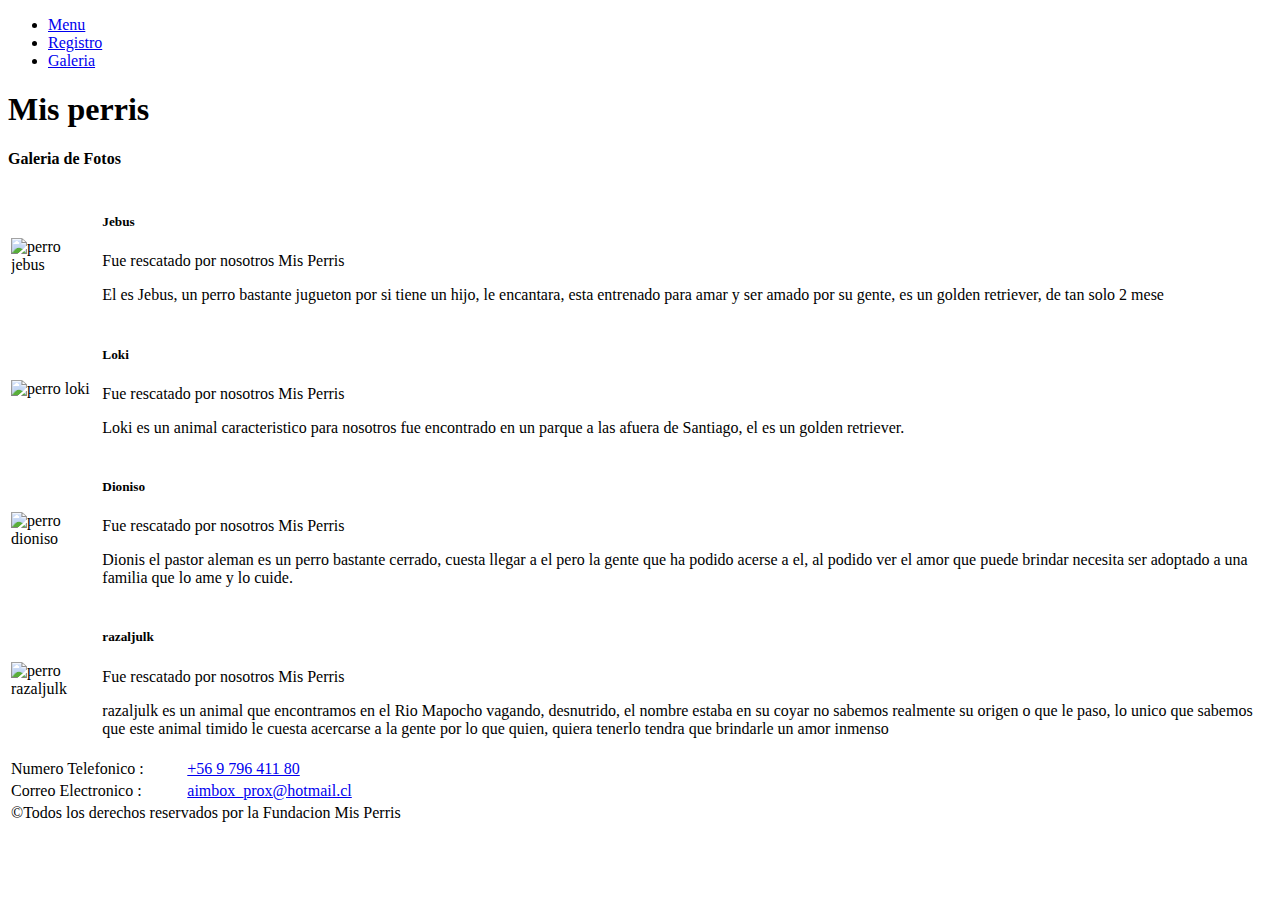
==== galeria.html @ bf2902d3 "actualizado" ====
<!DOCTYPE html>
<html lang="es">
<head>
    <meta charset="UTF-8">
    <meta name="viewport" content="width=device-width, initial-scale=1.0">
    <meta http-equiv="X-UA-Compatible" content="ie=edge">
    <title>MisPerrisprueba</title>
    <link rel="stylesheet" href="Style/style.css"/>
    <link rel="icon" href="imagenes/perrologo.png"/>
    
    <link rel="manifest" href="manifest.json">
</head>
<body>
    <header>
            <nav>
            <ul>
                <li><a class="red" href="index.html">Menu</a></li>
                <li><a class="blue" href="registro.html">Registro</a></li>
                <li><a class="yellow" href="galeria.html">Galeria</a></li>
          
            </ul>
            </nav>
            <h1>Mis perris</h1>
    </header>
    <div class="galeria">
        <h4>Galeria de Fotos</h4>
          <table id="galeriacompleta">
          <tr>
                  <td>
                  <img class="galeriafotosperros" src="imagenes/perrogaleria5.jpg" alt="perro jebus">
                  </td>
              <td>
                  <h5>Jebus</h5>
                   <p>Fue rescatado por nosotros Mis Perris</p>
                   <p>El es Jebus, un perro bastante jugueton
                   por si tiene un hijo, le encantara, esta entrenado para amar y ser 
                   amado por su gente, es un golden retriever, de tan solo 2 mese</p>
             </td>
          </tr>
          <tr>
                <td>
                  <img class="galeriafotosperros" src="imagenes/perrogaleria6.jpg" alt="perro loki">
                </td>
                <td>
                      <h5>Loki</h5>
                      <p>Fue rescatado por nosotros Mis Perris</p>
                      <p>Loki es un animal caracteristico para nosotros fue encontrado
                      en un parque a las afuera de Santiago, el es un golden retriever.</p>
                </td>
          </tr>
          <tr>
                <td>
                  <img class="galeriafotosperros" src="imagenes/perrogaleria4.jpg" alt="perro dioniso">
                </td>
                <td>
                      <h5>Dioniso</h5>
                      <p>Fue rescatado por nosotros Mis Perris</p>
                      <p>Dionis el pastor aleman es un perro bastante cerrado, cuesta llegar a el
                      pero la gente que ha podido acerse a el, al podido ver el amor que puede brindar
                      necesita ser adoptado a una familia que lo ame y lo cuide.</p>
                </td>
            </tr>
            <tr>
                <td>
                  <img class="galeriafotosperros" src="imagenes/perrogaleria3.jpg" alt="perro razaljulk">
                </td>
                <td>
                      <h5>razaljulk</h5>
                      <p>Fue rescatado por nosotros Mis Perris</p>
                      <p>razaljulk es un animal que encontramos en el Rio Mapocho vagando, desnutrido, el nombre estaba en su coyar
                      no sabemos realmente su origen o que le paso, lo unico que sabemos que este animal timido
                      le cuesta acercarse a la gente por lo que quien, quiera tenerlo tendra que brindarle un amor inmenso</p>
                </td>
            </tr>
          </table>
      </div>
    <footer>
        <table>
            <tr>
                <td>
                    Numero Telefonico :
                </td>
                <td>
                    <a href="tel:+56979644180">
                        +56 9 796 411 80
                    </a>
                </td>
            </tr>
            <tr>
                <td>
                    Correo Electronico : 
                </td>
                <td>
                    <a href="mail:aimbox_prox@hotmail.cl">
                        aimbox_prox@hotmail.cl
                    </a>
                </td>
            </tr>
            <tr id= "derechos">
                <td colspan="2">
                    &copy;Todos los derechos reservados por la Fundacion Mis Perris
                </td>
            </tr>
        </table>
    </footer>
</body>
</html>
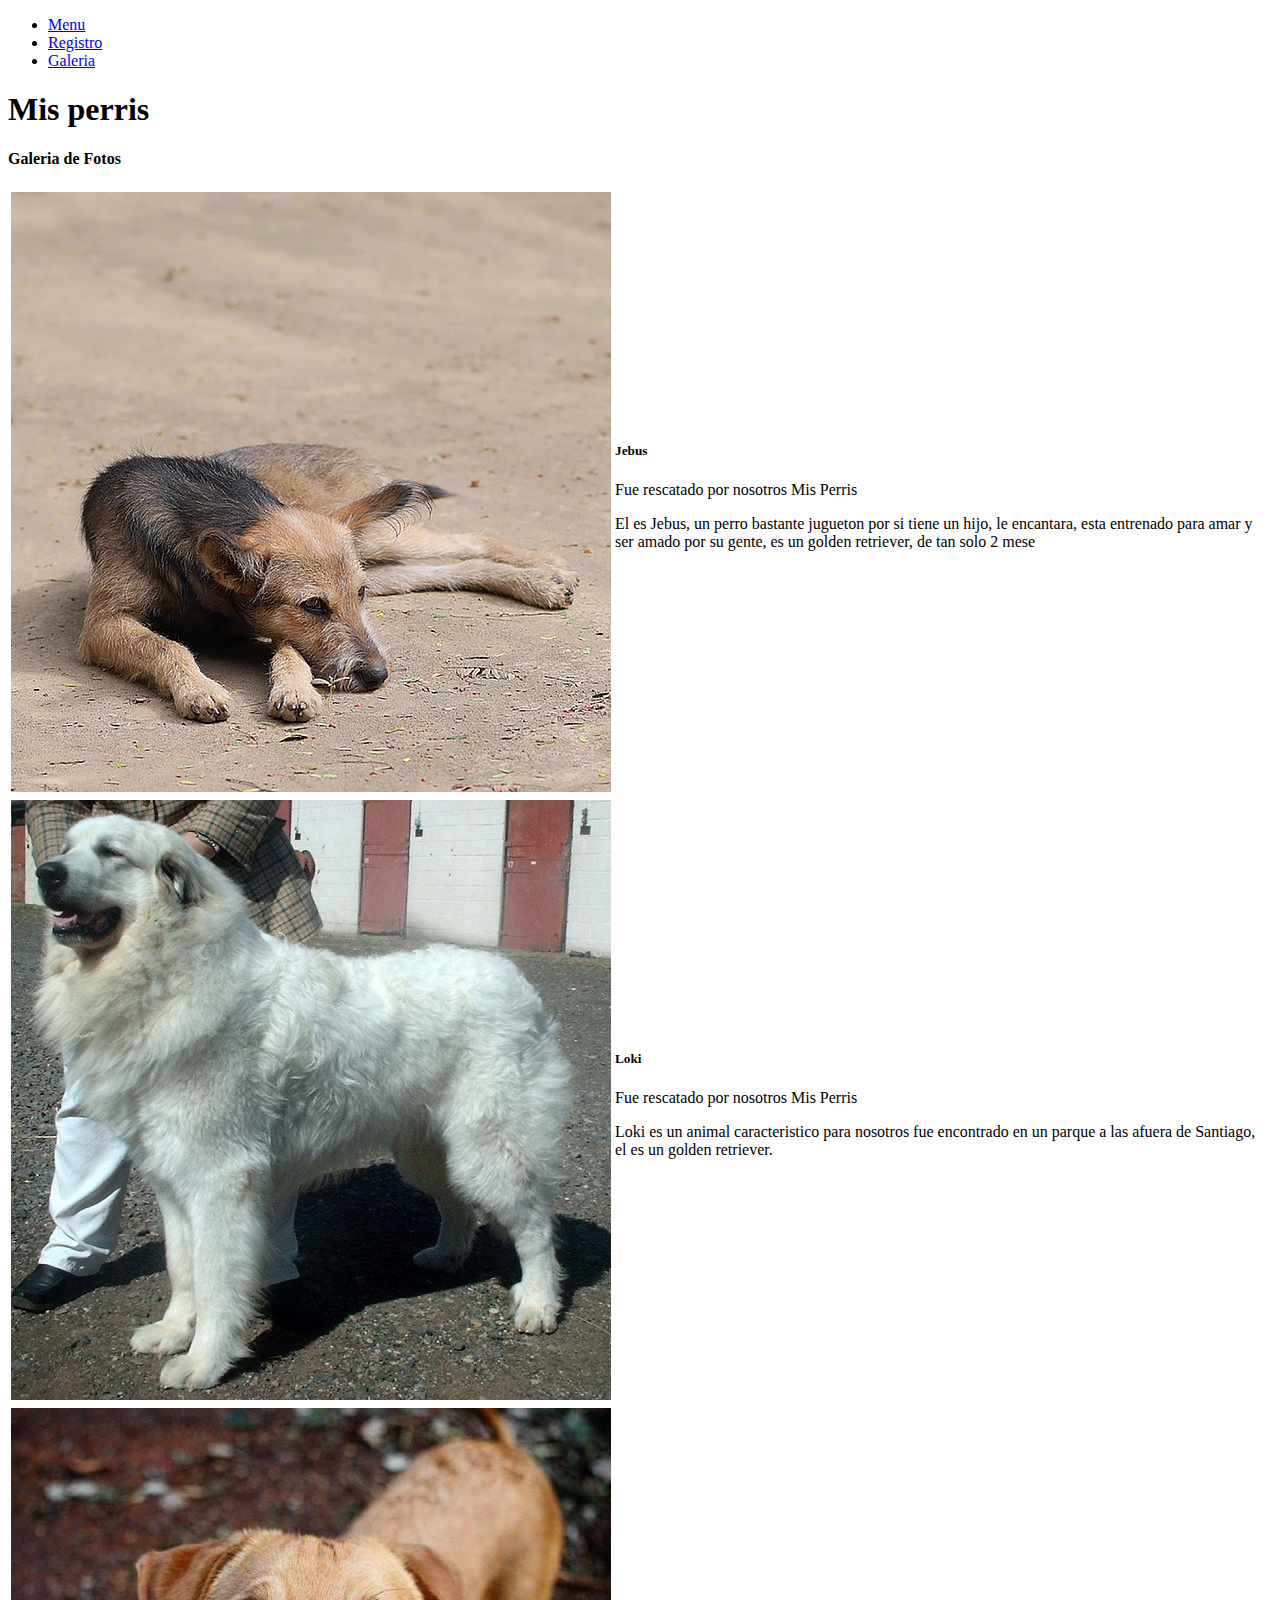
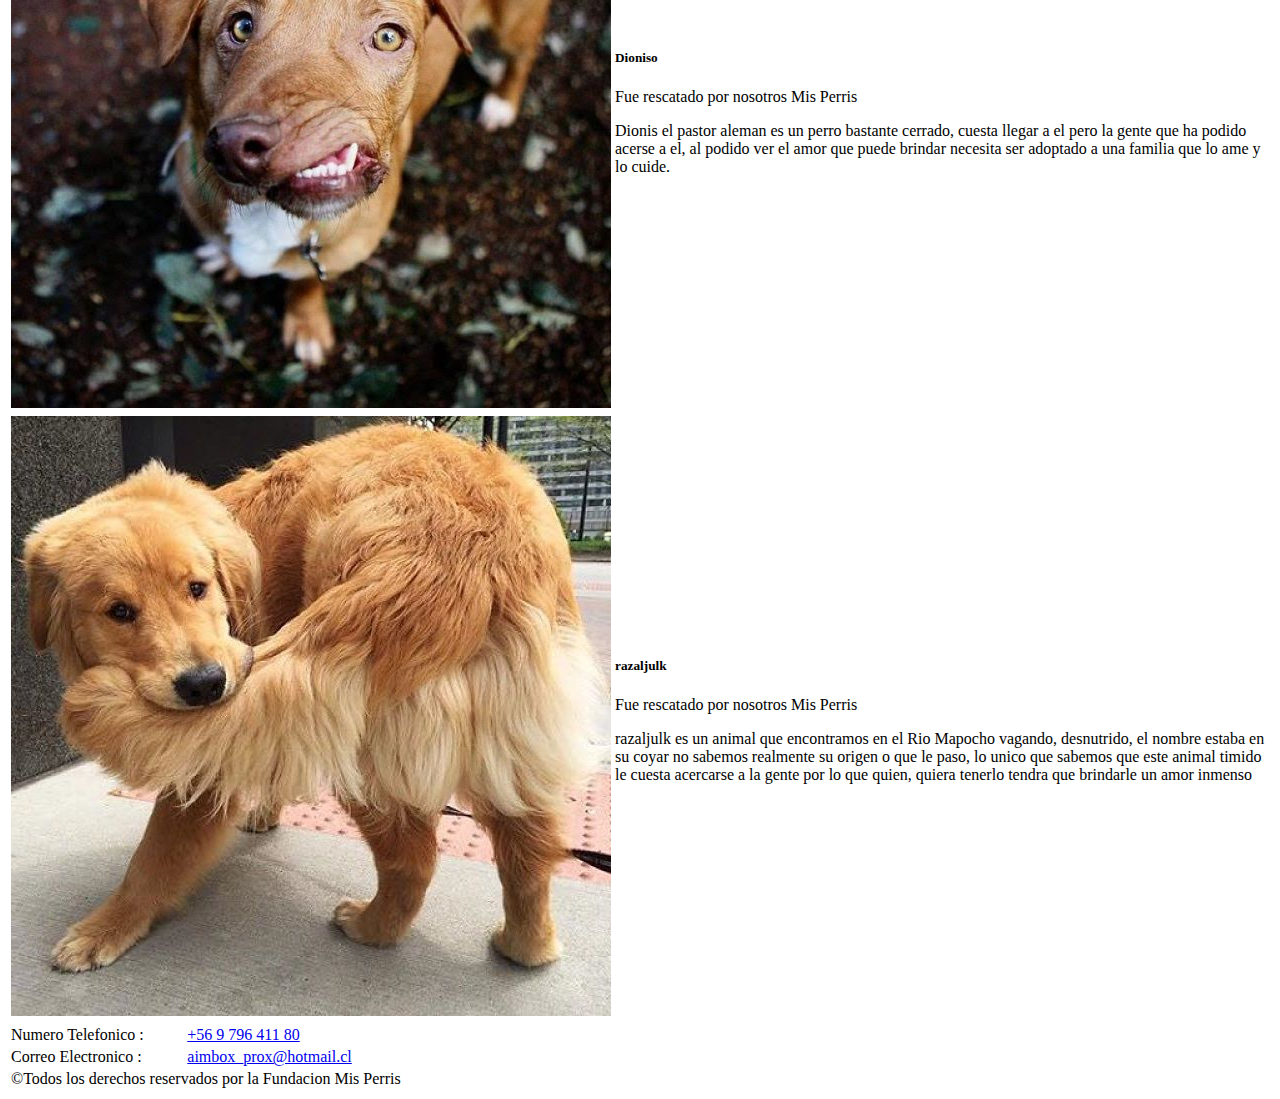
==== commit a8fb9bc7: "subiendo css e imagenes" ====
--- a/galeria.html
+++ b/galeria.html
@@ -5,7 +5,7 @@
     <meta name="viewport" content="width=device-width, initial-scale=1.0">
     <meta http-equiv="X-UA-Compatible" content="ie=edge">
     <title>MisPerrisprueba</title>
-    <link rel="stylesheet" href="Style/style.css"/>
+    <link rel="stylesheet" href="style/style.css"/>
     <link rel="icon" href="imagenes/perrologo.png"/>
     
     <link rel="manifest" href="manifest.json">
@@ -27,7 +27,7 @@
           <table id="galeriacompleta">
           <tr>
                   <td>
-                  <img class="galeriafotosperros" src="imagenes/perrogaleria5.jpg" alt="perro jebus">
+                  <img class="galeriafotosperros" src="images/perrogaleria5.jpg" alt="perro jebus">
                   </td>
               <td>
                   <h5>Jebus</h5>
@@ -39,7 +39,7 @@
           </tr>
           <tr>
                 <td>
-                  <img class="galeriafotosperros" src="imagenes/perrogaleria6.jpg" alt="perro loki">
+                  <img class="galeriafotosperros" src="images/perrogaleria6.jpg" alt="perro loki">
                 </td>
                 <td>
                       <h5>Loki</h5>
@@ -50,7 +50,7 @@
           </tr>
           <tr>
                 <td>
-                  <img class="galeriafotosperros" src="imagenes/perrogaleria4.jpg" alt="perro dioniso">
+                  <img class="galeriafotosperros" src="images/perrogaleria4.jpg" alt="perro dioniso">
                 </td>
                 <td>
                       <h5>Dioniso</h5>
@@ -62,7 +62,7 @@
             </tr>
             <tr>
                 <td>
-                  <img class="galeriafotosperros" src="imagenes/perrogaleria3.jpg" alt="perro razaljulk">
+                  <img class="galeriafotosperros" src="images/perrogaleria3.jpg" alt="perro razaljulk">
                 </td>
                 <td>
                       <h5>razaljulk</h5>
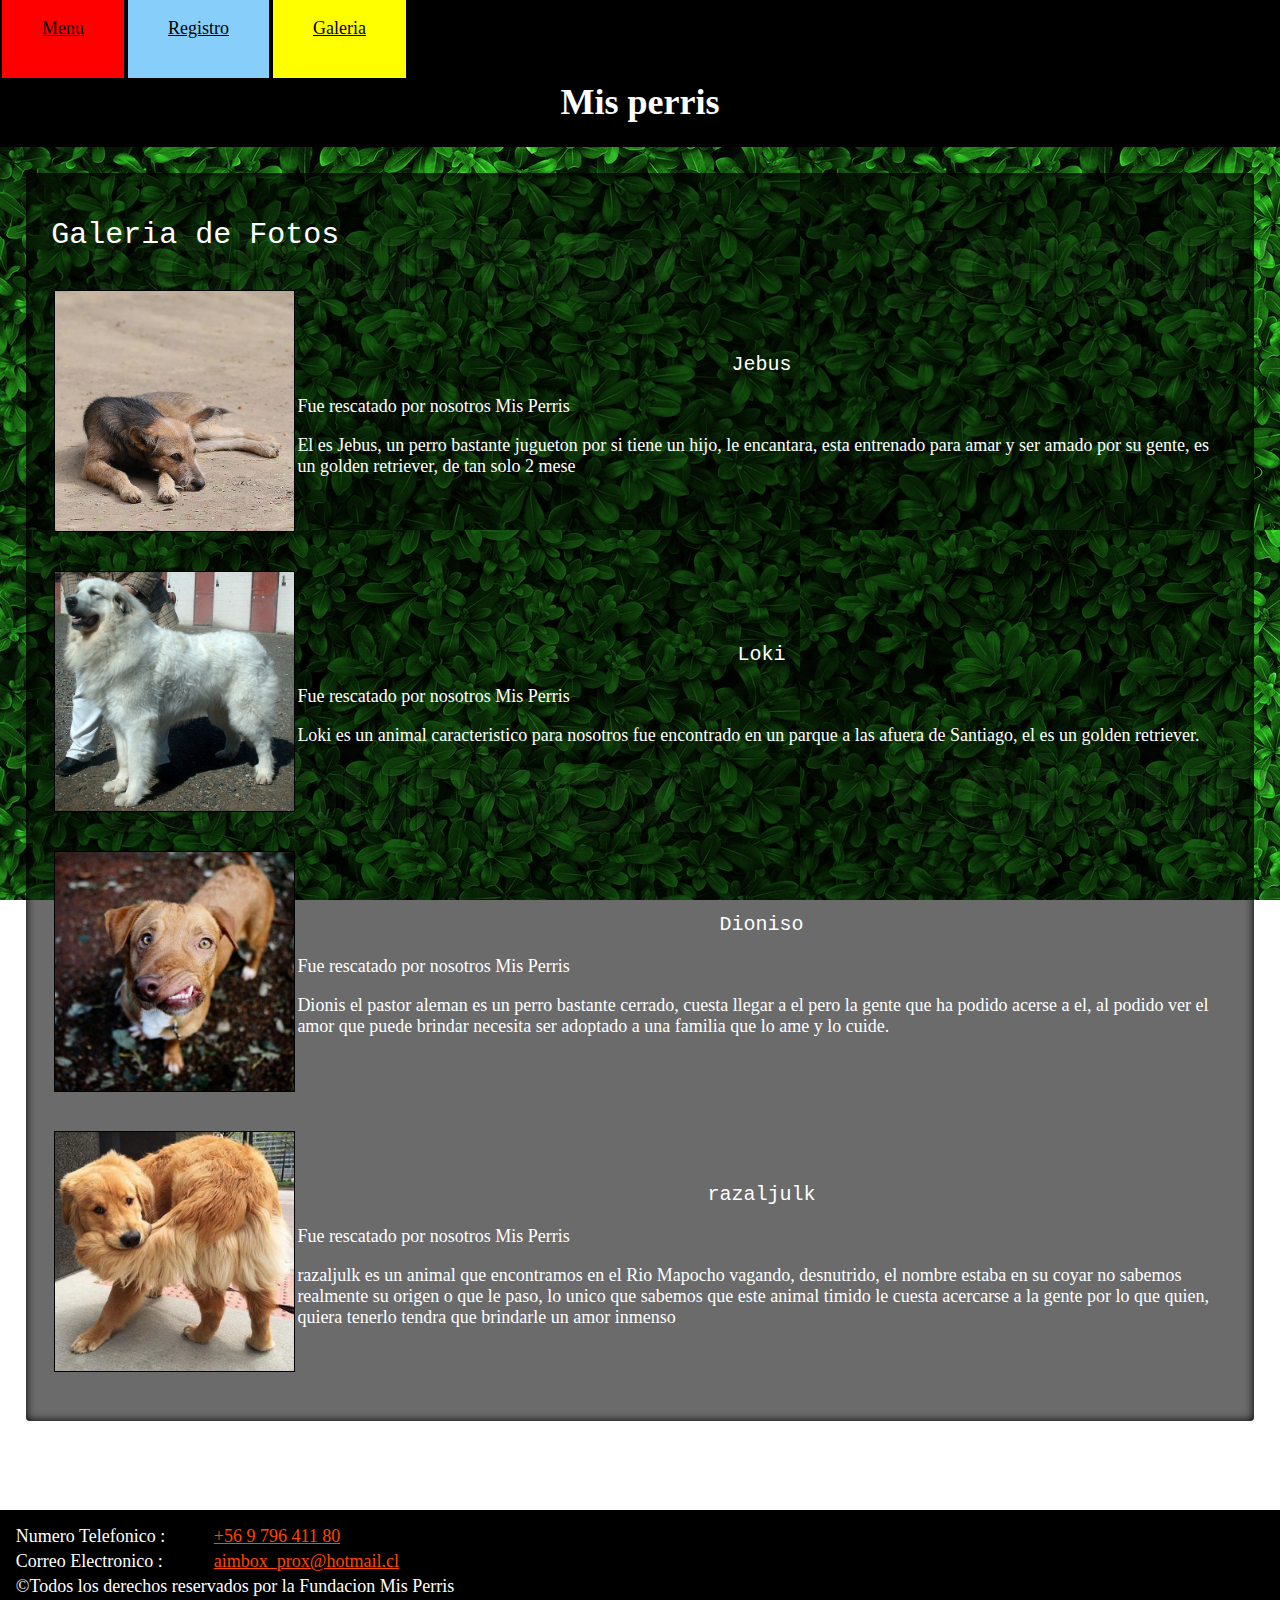
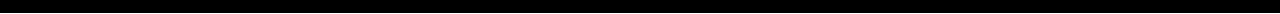
==== commit 91fa4c99: "subiendo css e imagenesxx" ====
--- a/galeria.html
+++ b/galeria.html
@@ -5,7 +5,7 @@
     <meta name="viewport" content="width=device-width, initial-scale=1.0">
     <meta http-equiv="X-UA-Compatible" content="ie=edge">
     <title>MisPerrisprueba</title>
-    <link rel="stylesheet" href="style/style.css"/>
+    <link rel="stylesheet" href="styles/main.css"/>
     <link rel="icon" href="imagenes/perrologo.png"/>
     
     <link rel="manifest" href="manifest.json">
--- a/styles/main.css
+++ b/styles/main.css
@@ -0,0 +1,275 @@
+body
+{
+    background-image: url("../images/nature.jpg");
+    background-attachment: fixed;
+    margin:0;
+    padding:0;    
+    display: flex;
+    flex-wrap: wrap;
+    font-size: 18px;
+}
+
+header
+{
+    width: 100%;
+}
+header h1
+{
+    color: white;
+    text-align: center;
+}
+
+nav
+{
+    margin: 0;
+    width: 100%;
+    padding: 0;
+    display: flex;
+    flex-wrap: wrap;
+}
+
+nav ul
+{
+    list-style: none;
+    padding: 0;
+    display: flex;
+}
+
+nav ul:hover
+{
+    background: red;
+    display:block;
+}
+
+nav li 
+{
+    float: left;
+    flex-grow: 1;
+}
+
+nav li a
+{
+    padding: 40px;
+    border: 2px solid black;
+    color: black;
+}
+
+
+header
+{
+    background:black;
+}
+
+.red
+{
+    background:red;
+    width: 20%;
+}
+.blue
+{
+    background:lightskyblue;
+    width: 20%;
+
+}
+.yellow
+{
+    background:yellow;
+    width: 20%;
+
+}
+
+main
+{
+    background: rgba(0, 0, 0, 0.582);
+    width:46%;
+    height:100%;
+    display: flex;
+    flex-wrap: wrap;
+    box-shadow: inset 0 0 10px #000;
+    border-radius: 4px; /*Bordes redondeados*/
+    color:white;
+}
+
+aside
+{
+    background: rgba(0, 0, 0, 0.582);
+    width:46%;
+    height: 100%;
+    display: flex;
+    flex-wrap: wrap;
+    box-shadow: inset 0 0 10px #000;
+    border-radius: 4px; /*Bordes redondeados*/
+    color:white;
+}
+
+aside iframe
+{
+    width: 50%;
+    height:50%;
+    border: 0;
+    display: block;
+    text-align: center;
+    margin-left: 25%;
+}
+
+.galeria
+{
+    background: rgba(0, 0, 0, 0.582);
+    width:100%;
+    display: flex;
+    flex-wrap: wrap;
+    padding: 2%;
+    margin: 2%;
+    box-shadow: inset 0 0 10px #000;
+    border-radius: 4px; /*Bordes redondeados*/
+}
+
+.galeria h4
+{
+    font-weight: normal; 
+    font-size: 30px;
+    margin: 20px 0px;
+    font-family: monospace;
+    color:white; 
+}
+
+.galeria img
+{
+    border: 1px solid black;
+    width: 100%;
+    margin: 15px 0px;
+}
+
+.galeria h5
+{
+    font-weight: normal; 
+    font-size: 20px;
+    margin: 20px 0px;
+    font-family: monospace;
+    color:white; 
+    text-align: center;
+}
+
+.galeria p
+{
+    color:white;
+}
+
+h4
+{  
+    text-align: center;
+}
+
+h5
+{
+    text-align: center;
+    font-size: 40px;
+    width: 100%;
+}
+footer
+{
+    margin-top: 5%;
+    background-color: black;
+    width: 100%;
+    padding: 1%;
+}
+
+footer td
+{
+    color: white;
+}
+
+footer td a
+{
+    color: orangered;
+}
+
+.Carrusel, main, aside
+{
+    margin: 2%;
+    font-size: 16px;
+    padding: 1%;
+}
+
+.Carrusel
+{
+    width:100%;
+    border: 4px solid rgba(255, 255, 255, 0.432);
+    padding: 1%;
+    border-radius: 10px;
+    margin-left: 10%;
+    margin-right: 10%;
+}
+
+form
+{
+    width:450px;
+    margin:auto;
+    background: rgba(0, 0, 0, 0.582);
+    padding: 10px 20px;
+    box-sizing: border-box;
+    margin-top: 20px;
+    border-radius: 7px;
+    font-size: 18px;
+}
+
+h2
+{
+    color: white;
+    text-align: center;
+    margin: 0;
+    font-size: 30px;
+    margin-bottom: 20px;
+}
+
+input
+{
+    width:100%;
+    margin-bottom: 20px;
+    box-sizing: border-box;
+    padding: 4px;
+}
+
+.carousel-caption
+{
+    background-color: rgba(0, 0, 0, 0.466);
+    color: white;
+    font-family: 'Times New Roman';
+    font-size:16px;
+}
+
+@media (max-width:900px)
+{
+    form
+    {
+        width:100%;
+    }
+
+    main
+    {
+        width:100%;
+    }
+
+    aside
+    {
+        width: 100%;
+    }
+
+    .carousel-caption 
+    {
+        display: block; 
+    }
+
+    iframe
+    {
+        width: 100%;
+        height: 100%; 
+    }
+
+    .galeria td img
+    {
+        margin-top: 50%;
+        margin-bottom: 1%;
+    }
+}
+
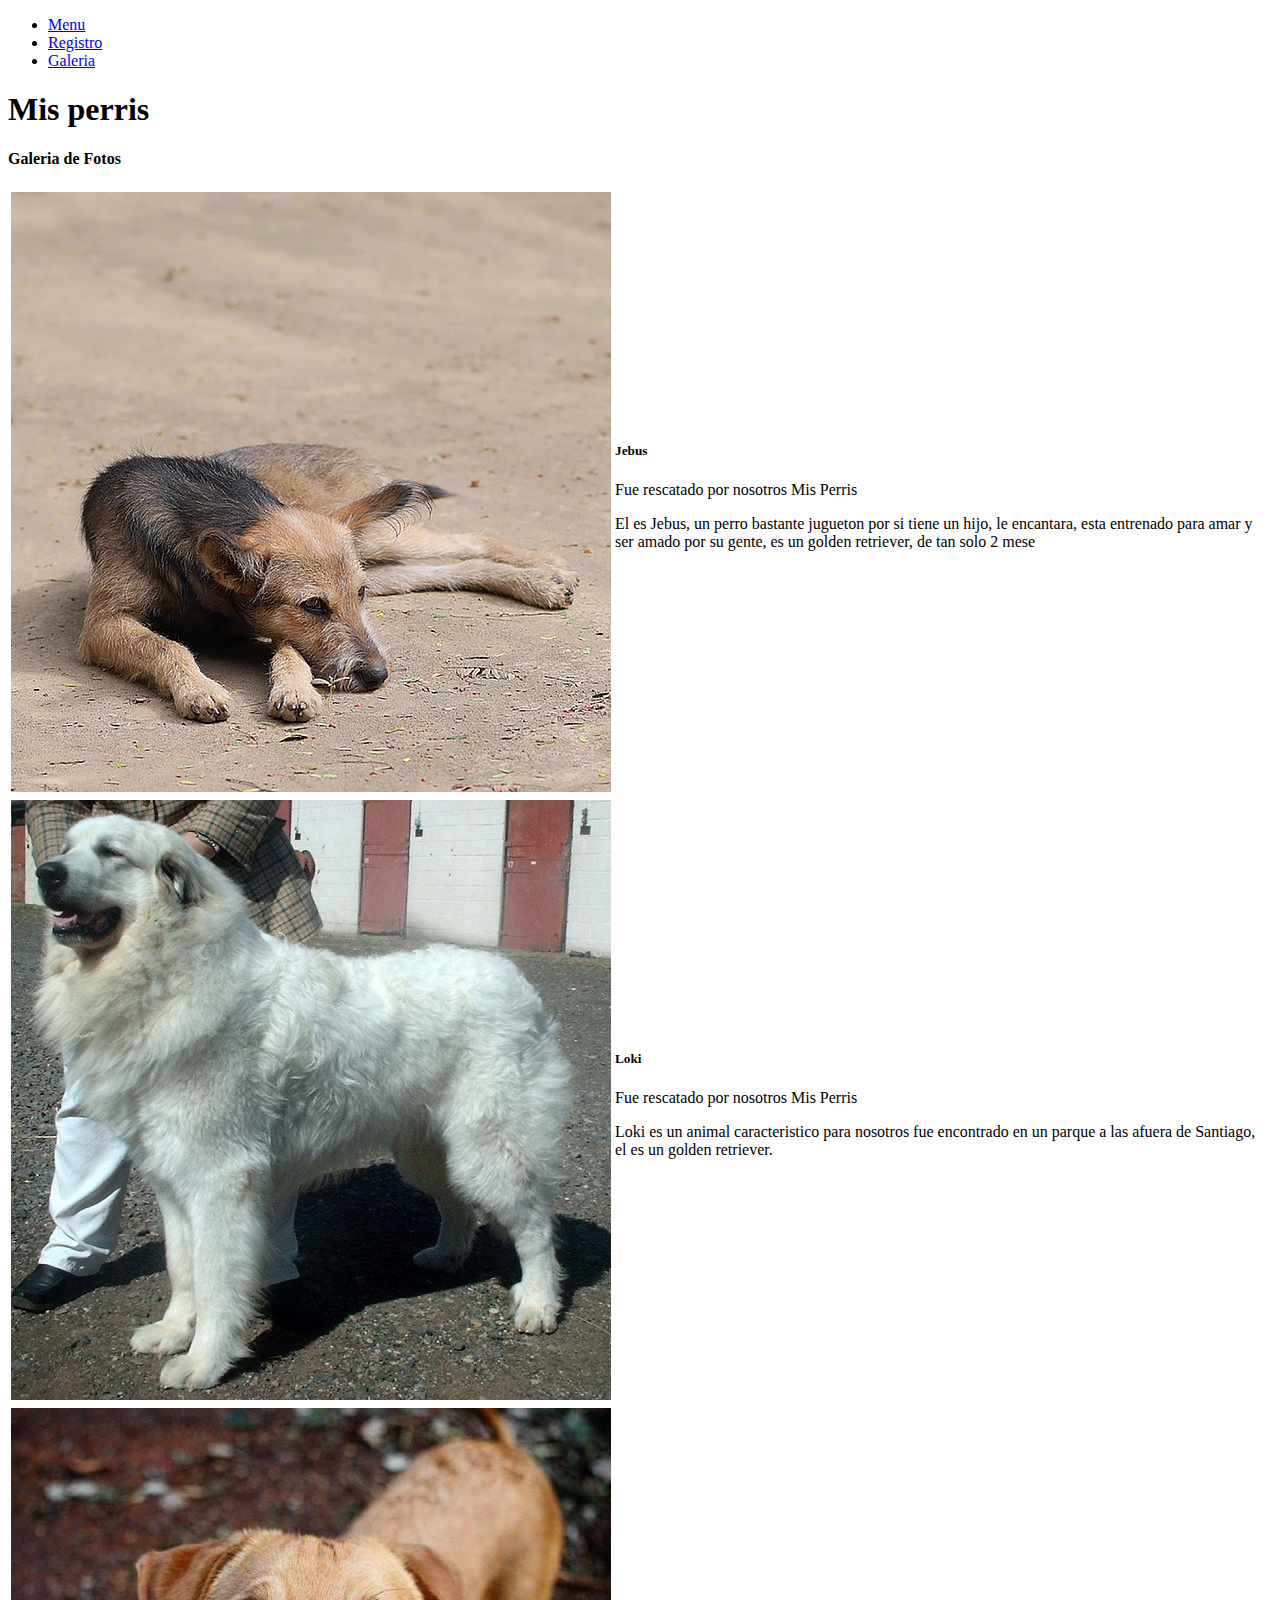
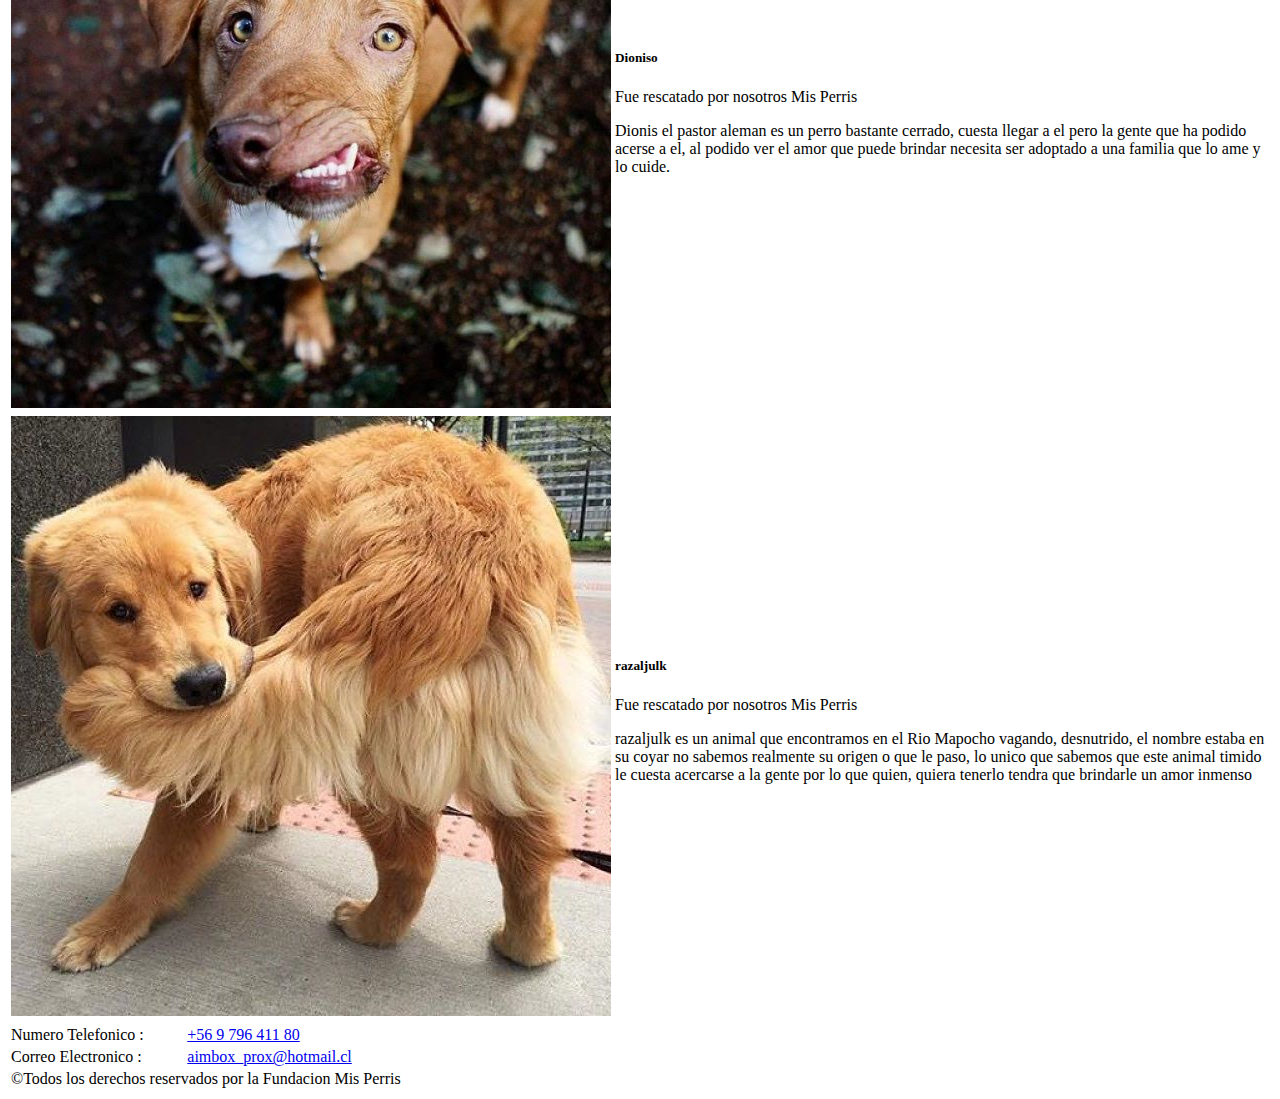
==== commit e59dcaf3: "subiendo css e imagenesxxccc" ====
--- a/galeria.html
+++ b/galeria.html
@@ -5,7 +5,7 @@
     <meta name="viewport" content="width=device-width, initial-scale=1.0">
     <meta http-equiv="X-UA-Compatible" content="ie=edge">
     <title>MisPerrisprueba</title>
-    <link rel="stylesheet" href="styles/main.css"/>
+    <link rel="stylesheet" href="../jordanariel.github.io/styles/main.css"/>
     <link rel="icon" href="imagenes/perrologo.png"/>
     
     <link rel="manifest" href="manifest.json">
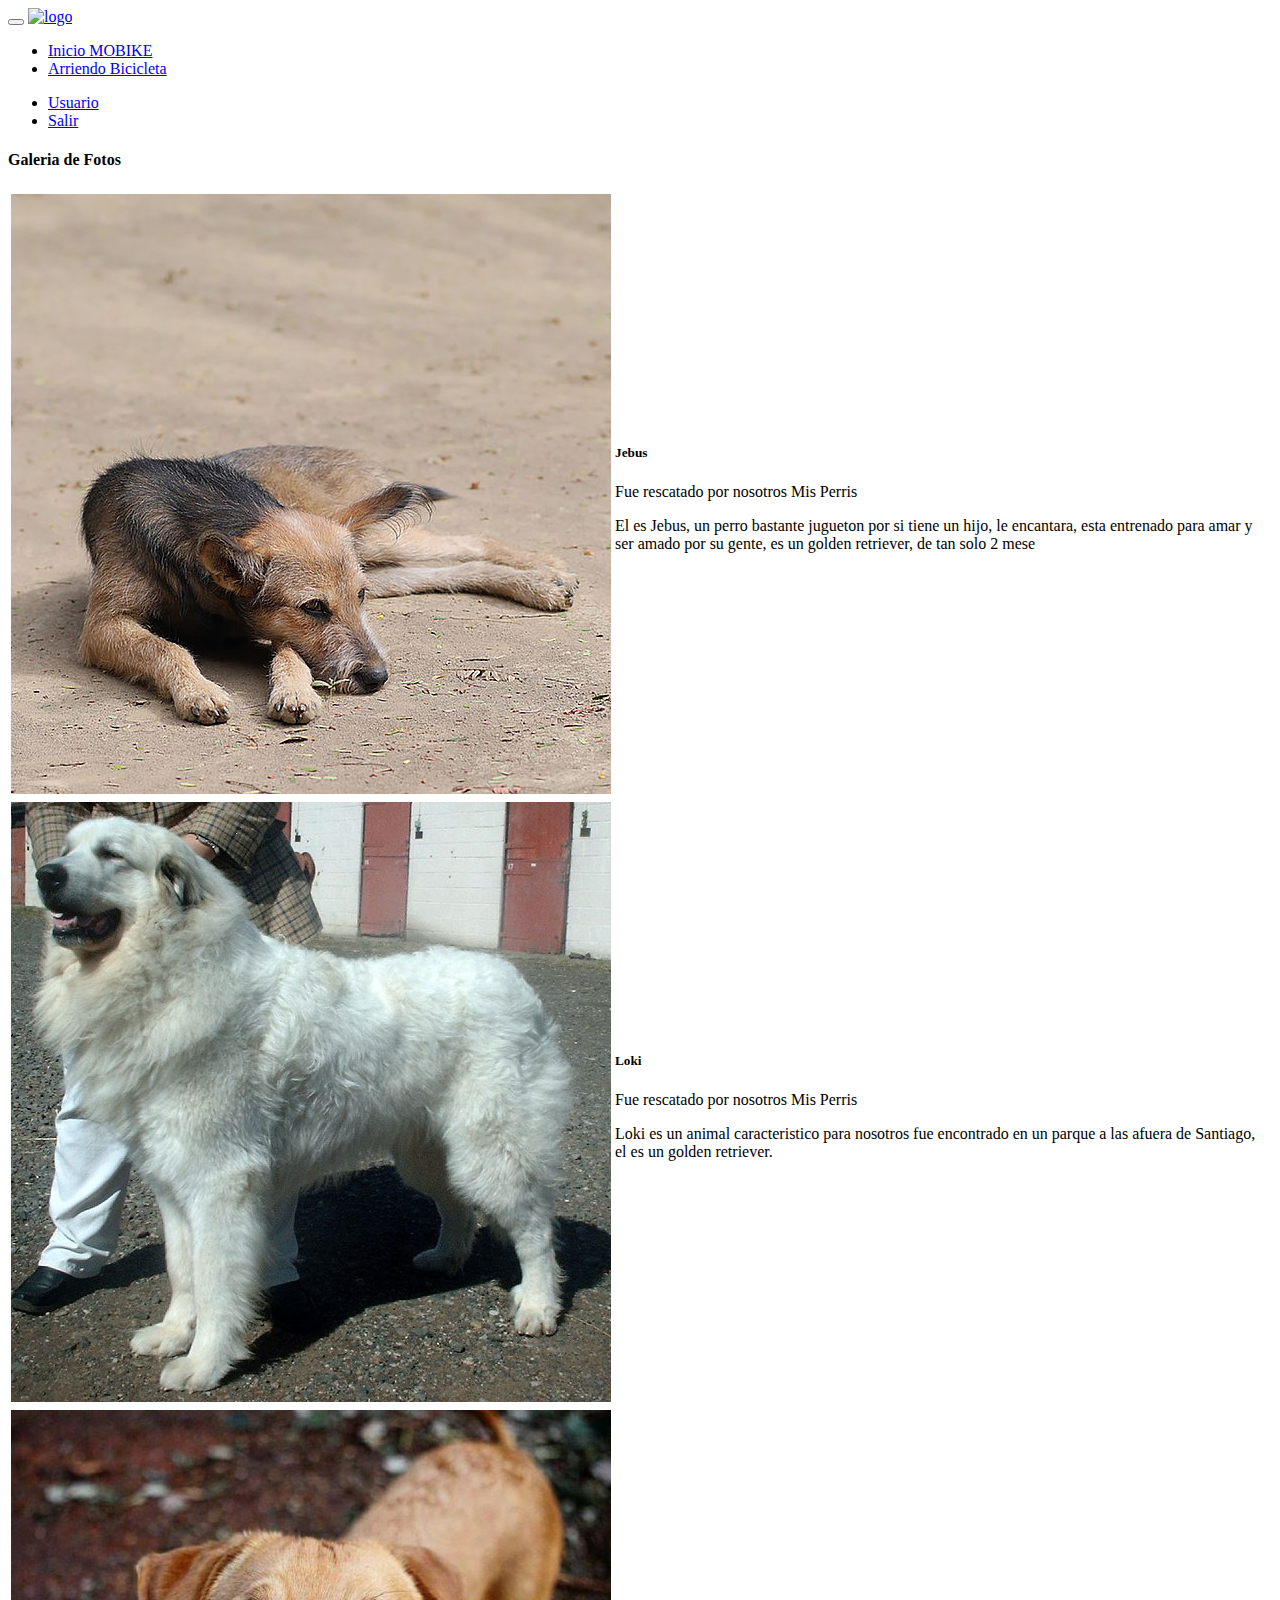
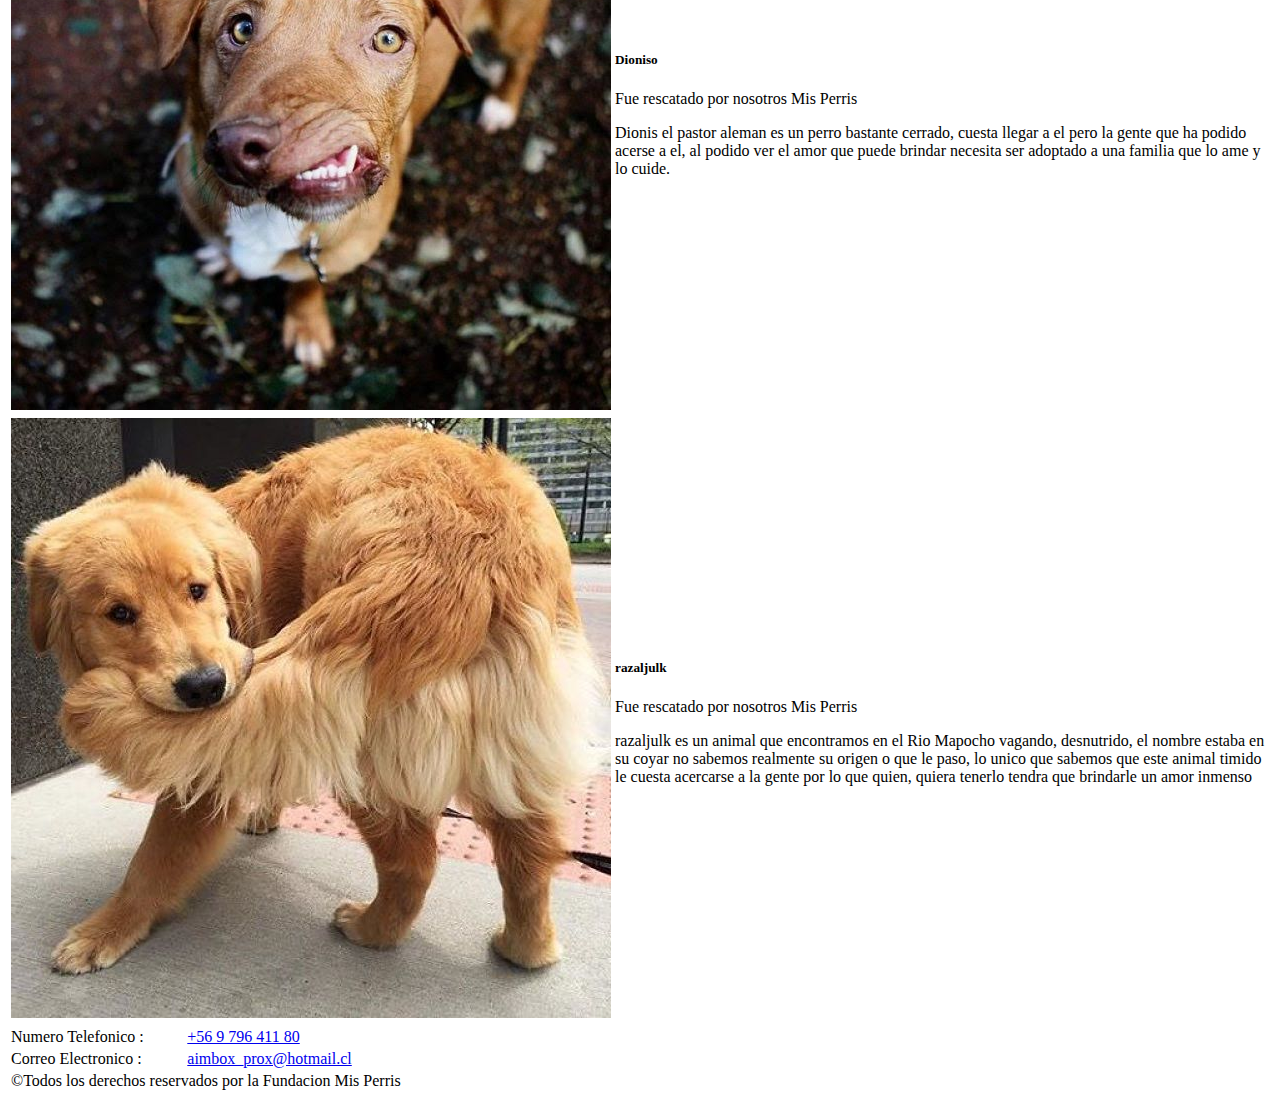
==== commit f854f11b: "subiendo css y menu" ====
--- a/galeria.html
+++ b/galeria.html
@@ -11,17 +11,30 @@
     <link rel="manifest" href="manifest.json">
 </head>
 <body>
-    <header>
-            <nav>
-            <ul>
-                <li><a class="red" href="index.html">Menu</a></li>
-                <li><a class="blue" href="registro.html">Registro</a></li>
-                <li><a class="yellow" href="galeria.html">Galeria</a></li>
-          
-            </ul>
-            </nav>
-            <h1>Mis perris</h1>
-    </header>
+    <body>
+        <nav class="navbar navbar-inverse">
+            <div class="container-fluid">
+              <div class="navbar-header">
+                <button type="button" class="navbar-toggle" data-toggle="collapse" data-target="#myNavbar">
+                  <span class="icon-bar"></span>
+                  <span class="icon-bar"></span>
+                  <span class="icon-bar"></span>                        
+                </button>
+                <a class="navbar-brand" href="#"> <img src="img/mobikenav.png" alt="logo"> </a>
+              </div>
+              <div class="collapse navbar-collapse" id="myNavbar">
+                <ul class="nav navbar-nav">
+                  <li class="active"><a href="principal.html">Inicio MOBIKE</a></li>
+                  <li><a href="arriendo.html">Arriendo Bicicleta</a></li>
+    
+                </ul>
+                <ul class="nav navbar-nav navbar-right">
+                  <li><a href="usuario.html"><span class="glyphicon glyphicon-log-in"></span> Usuario</a></li>
+                  <li><a href="index.html"><span class="glyphicon glyphicon-log-in"></span> Salir</a></li>
+                </ul>
+              </div>
+            </div>
+    </nav>
     <div class="galeria">
         <h4>Galeria de Fotos</h4>
           <table id="galeriacompleta">
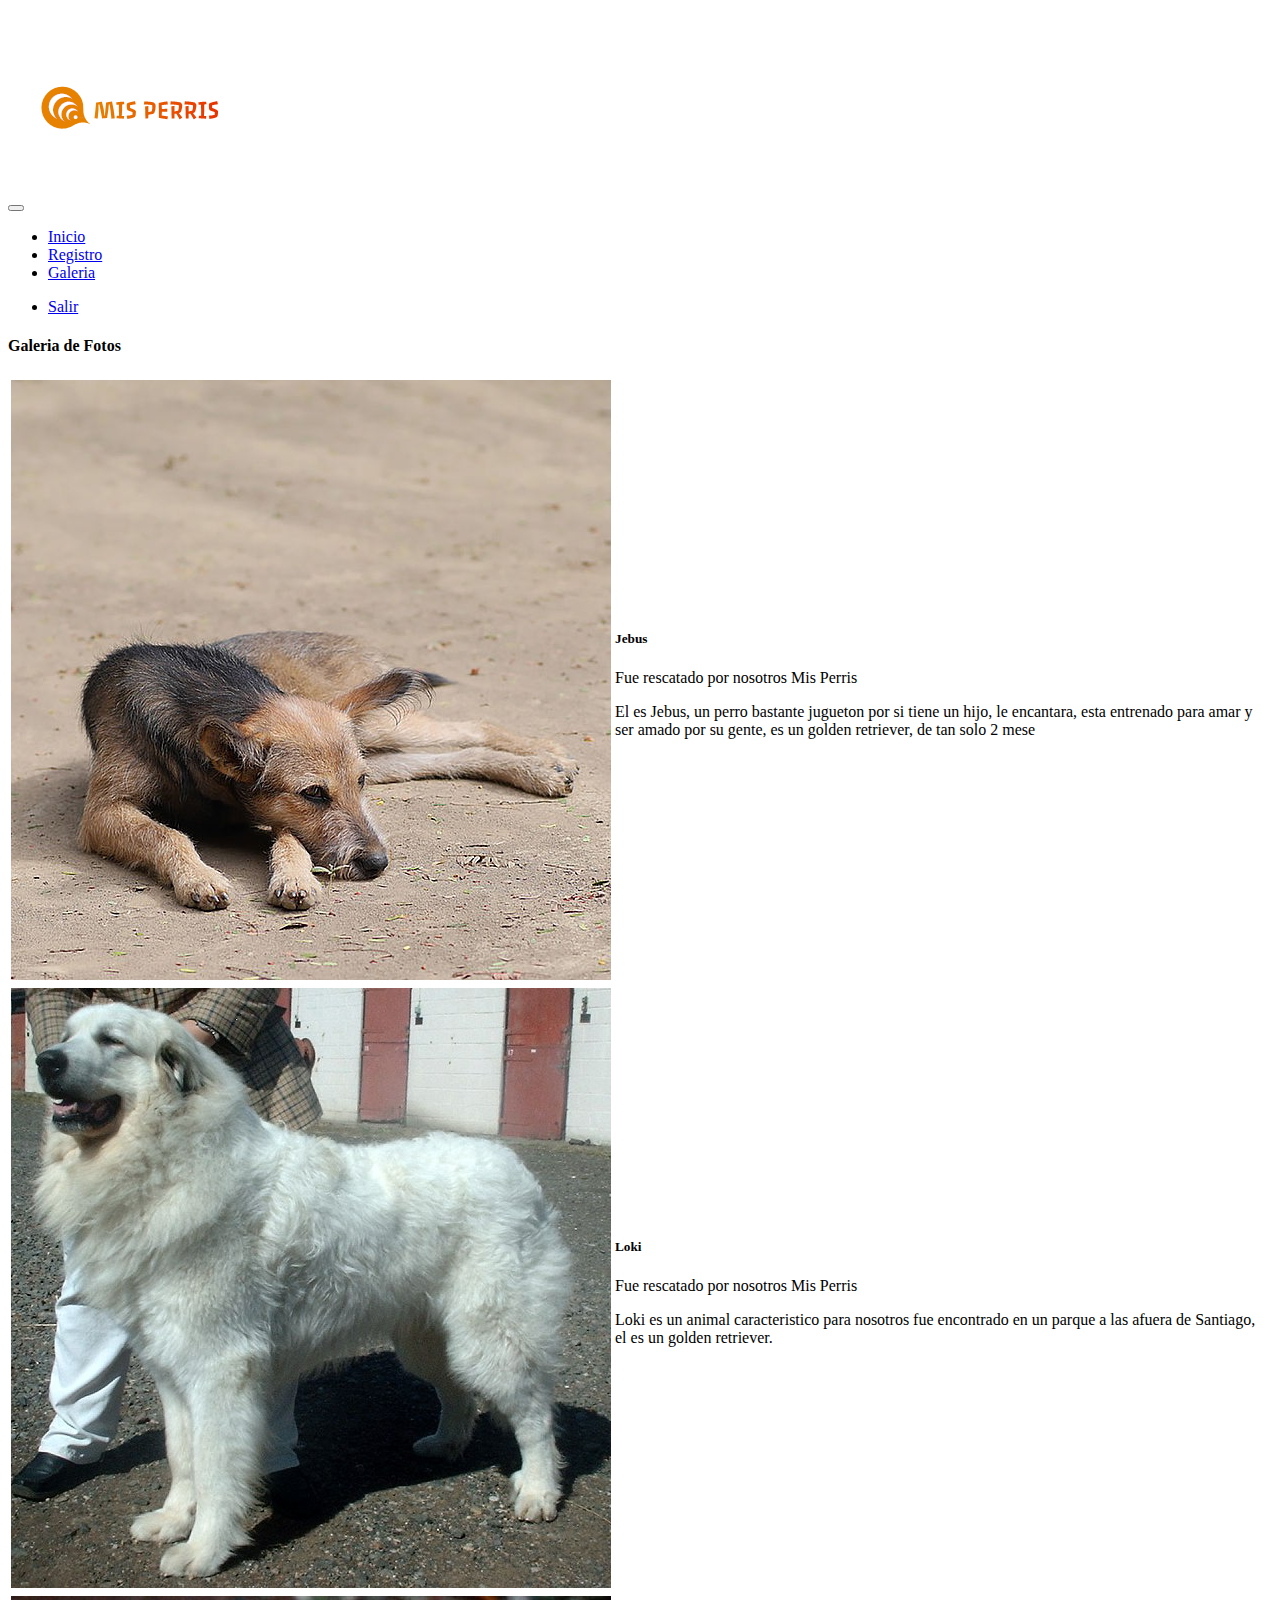
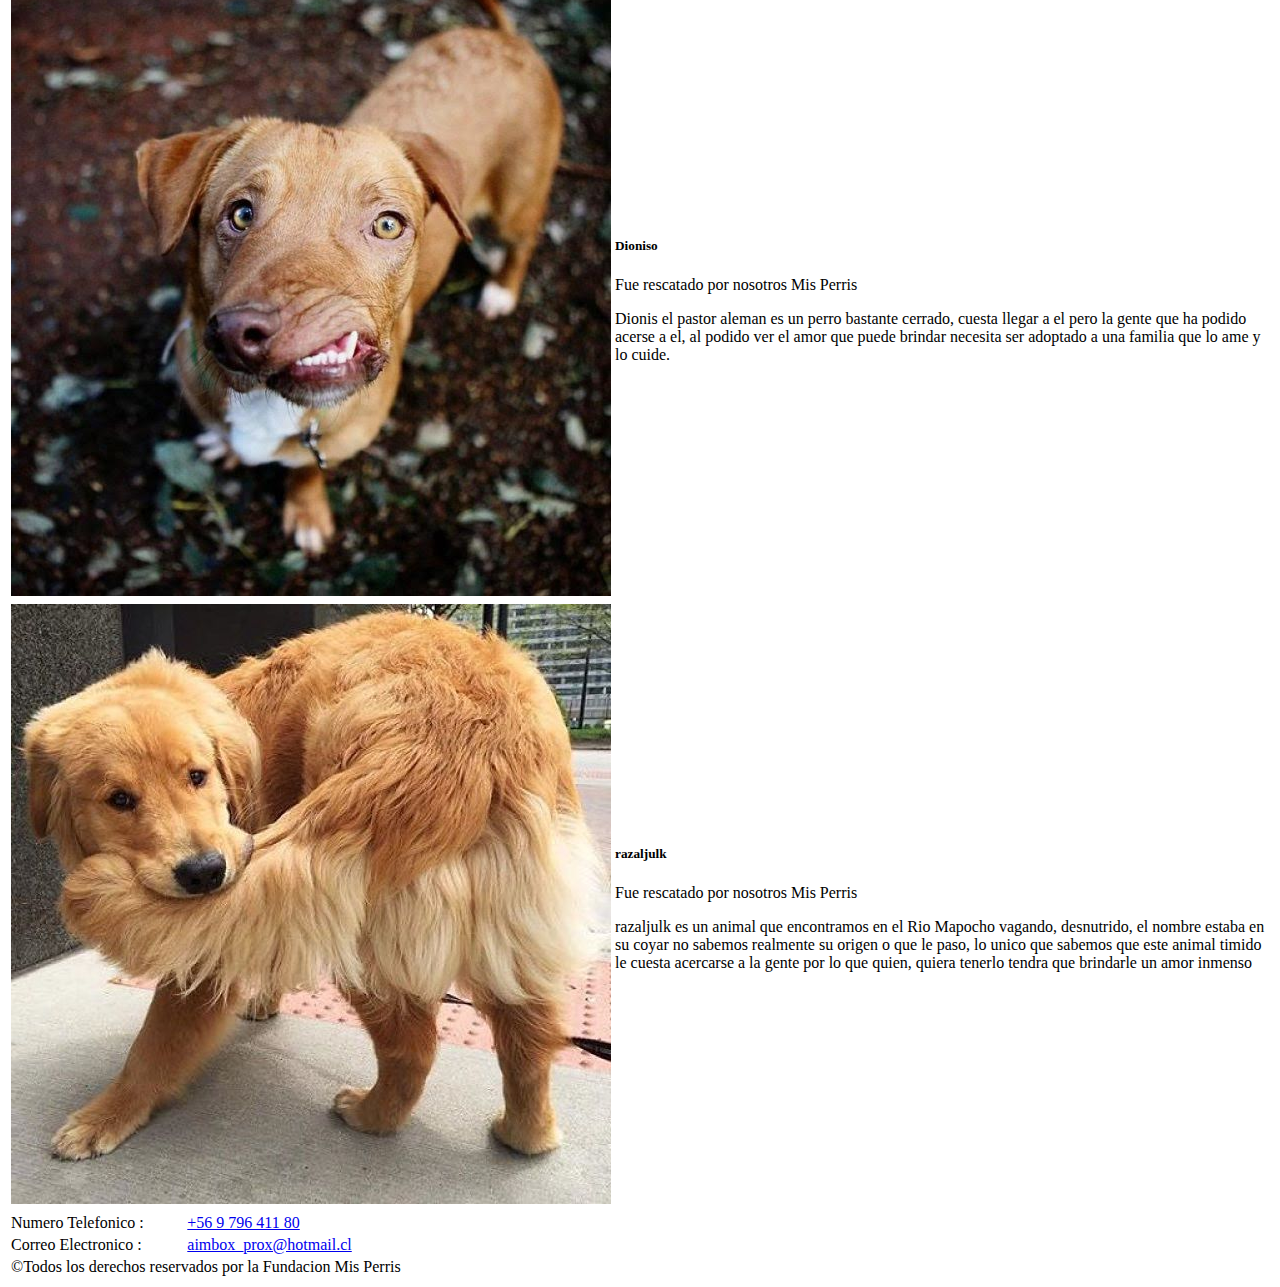
==== commit fa3b4c76: "subiendo css e imagenesxxccc logo" ====
--- a/galeria.html
+++ b/galeria.html
@@ -20,16 +20,16 @@
                   <span class="icon-bar"></span>
                   <span class="icon-bar"></span>                        
                 </button>
-                <a class="navbar-brand" href="#"> <img src="img/mobikenav.png" alt="logo"> </a>
+                <a class="navbar-brand" href="#"> <img src="images/perris.png" alt="logo"> </a>
               </div>
               <div class="collapse navbar-collapse" id="myNavbar">
                 <ul class="nav navbar-nav">
-                  <li class="active"><a href="principal.html">Inicio MOBIKE</a></li>
-                  <li><a href="arriendo.html">Arriendo Bicicleta</a></li>
+                  <li class="active"><a href="index.html">Inicio</a></li>
+                  <li><a href="registro.html">Registro</a></li>
+                  <li><a href="galeria.html">Galeria</a></li>
     
                 </ul>
                 <ul class="nav navbar-nav navbar-right">
-                  <li><a href="usuario.html"><span class="glyphicon glyphicon-log-in"></span> Usuario</a></li>
                   <li><a href="index.html"><span class="glyphicon glyphicon-log-in"></span> Salir</a></li>
                 </ul>
               </div>
